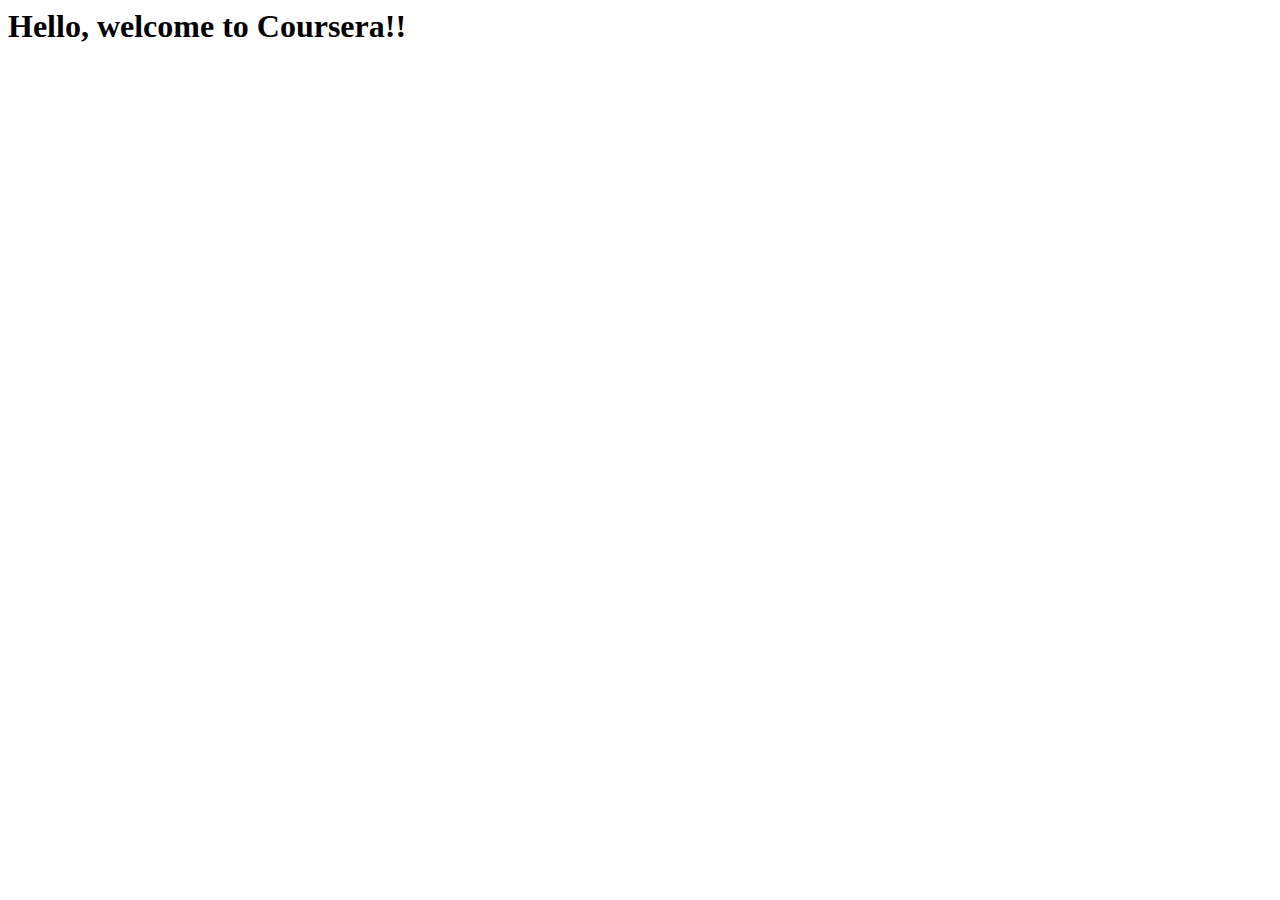
==== site/index.html @ bde6c726 "My First Page." ====
</!DOCTYPE html>
<html>
<head>
	<meta charset="utf-8">
	<meta name="viewport" content="width=device-width, initial-scale=1">
	<title>Hello Coursera!</title>
</head>
<body>
	<h1>Hello, welcome to Coursera!!</h1>

</body>
</html>
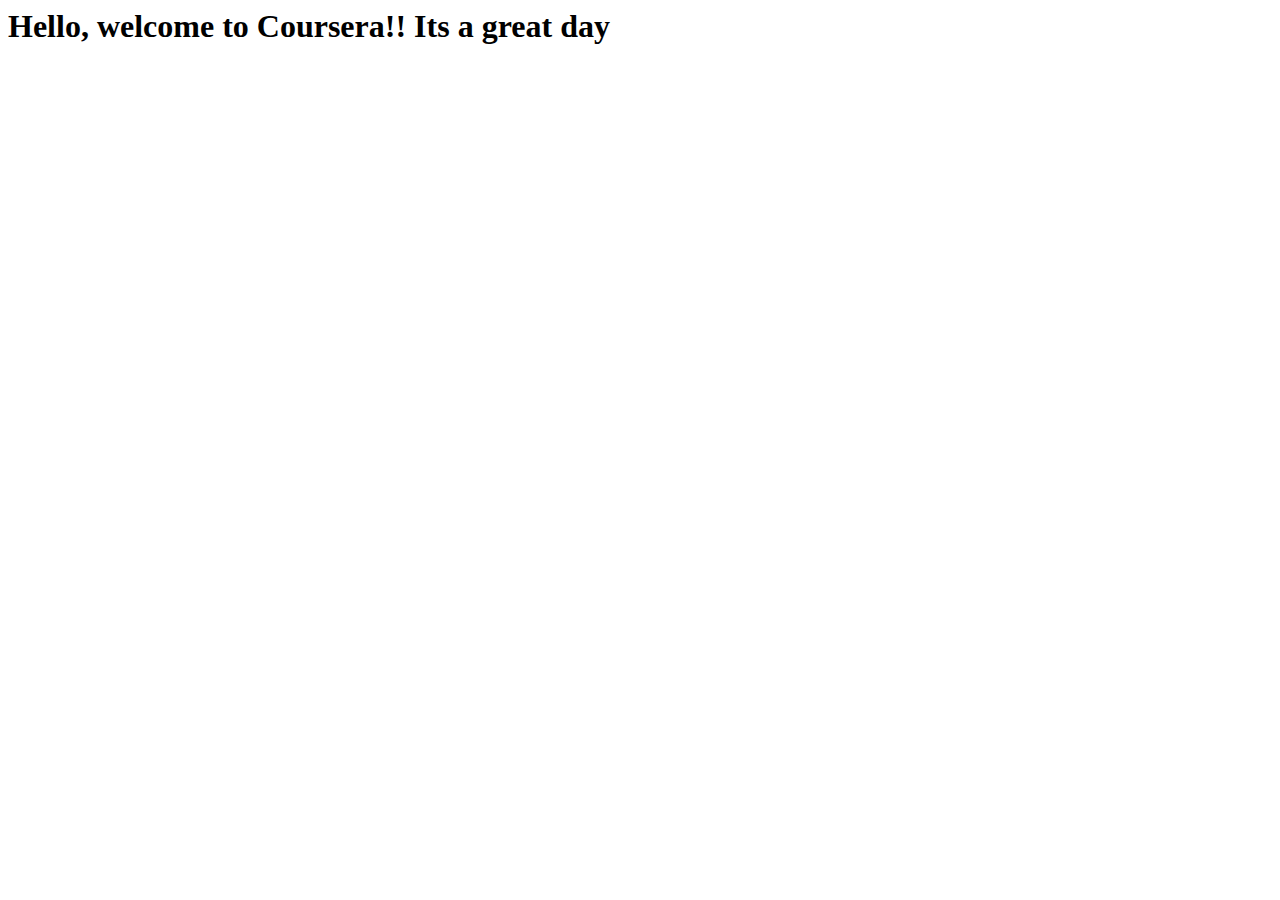
==== commit 59186fb9: "small addition to our page content" ====
--- a/site/index.html
+++ b/site/index.html
@@ -6,7 +6,7 @@
 	<title>Hello Coursera!</title>
 </head>
 <body>
-	<h1>Hello, welcome to Coursera!!</h1>
+	<h1>Hello, welcome to Coursera!!  Its a great day</h1>
 
 </body>
 </html>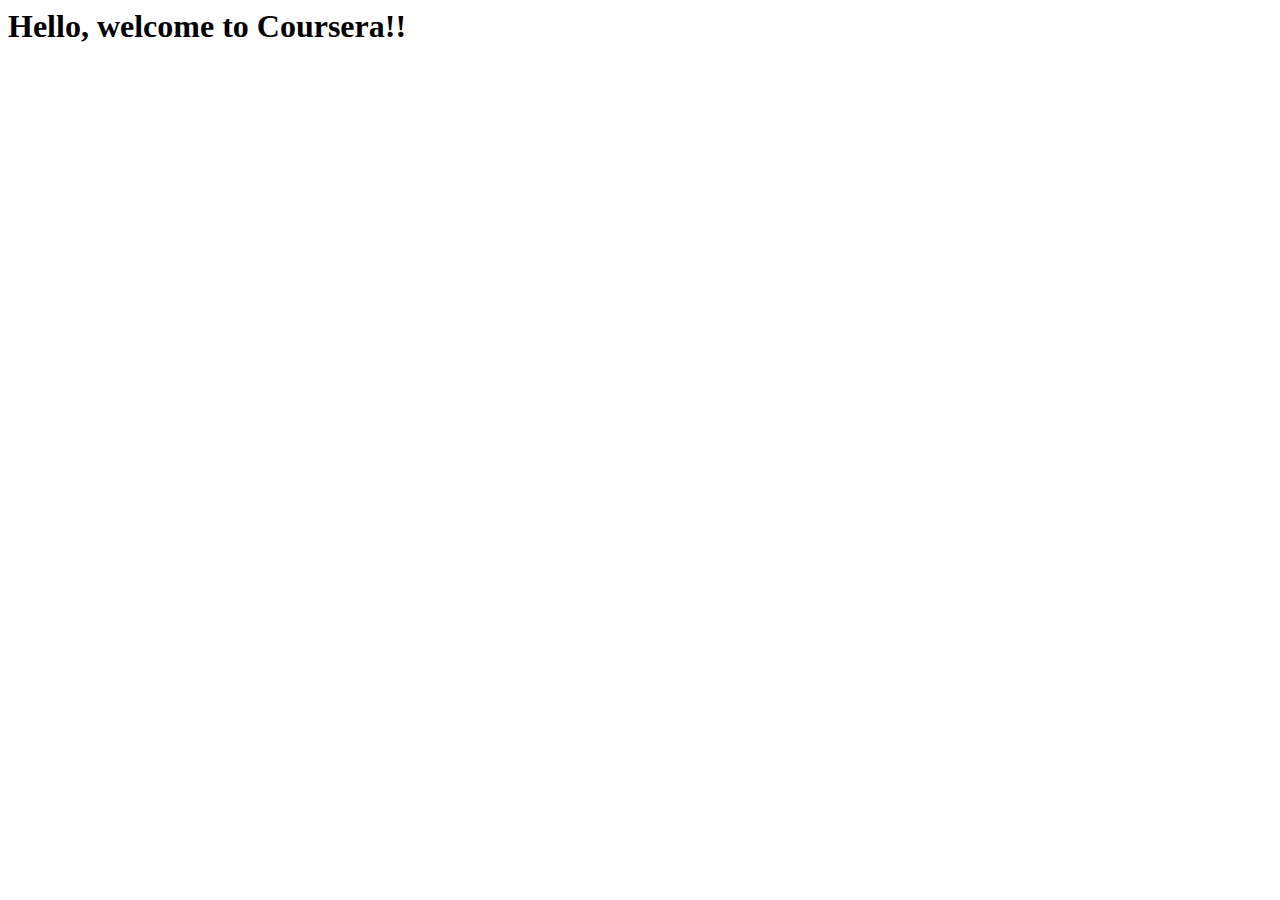
==== commit 6f2b2bc6: "Module2 assignment" ====
--- a/site/index.html
+++ b/site/index.html
@@ -6,7 +6,7 @@
 	<title>Hello Coursera!</title>
 </head>
 <body>
-	<h1>Hello, welcome to Coursera!!  Its a great day</h1>
+	<h1>Hello, welcome to Coursera!!</h1>
 
 </body>
 </html>